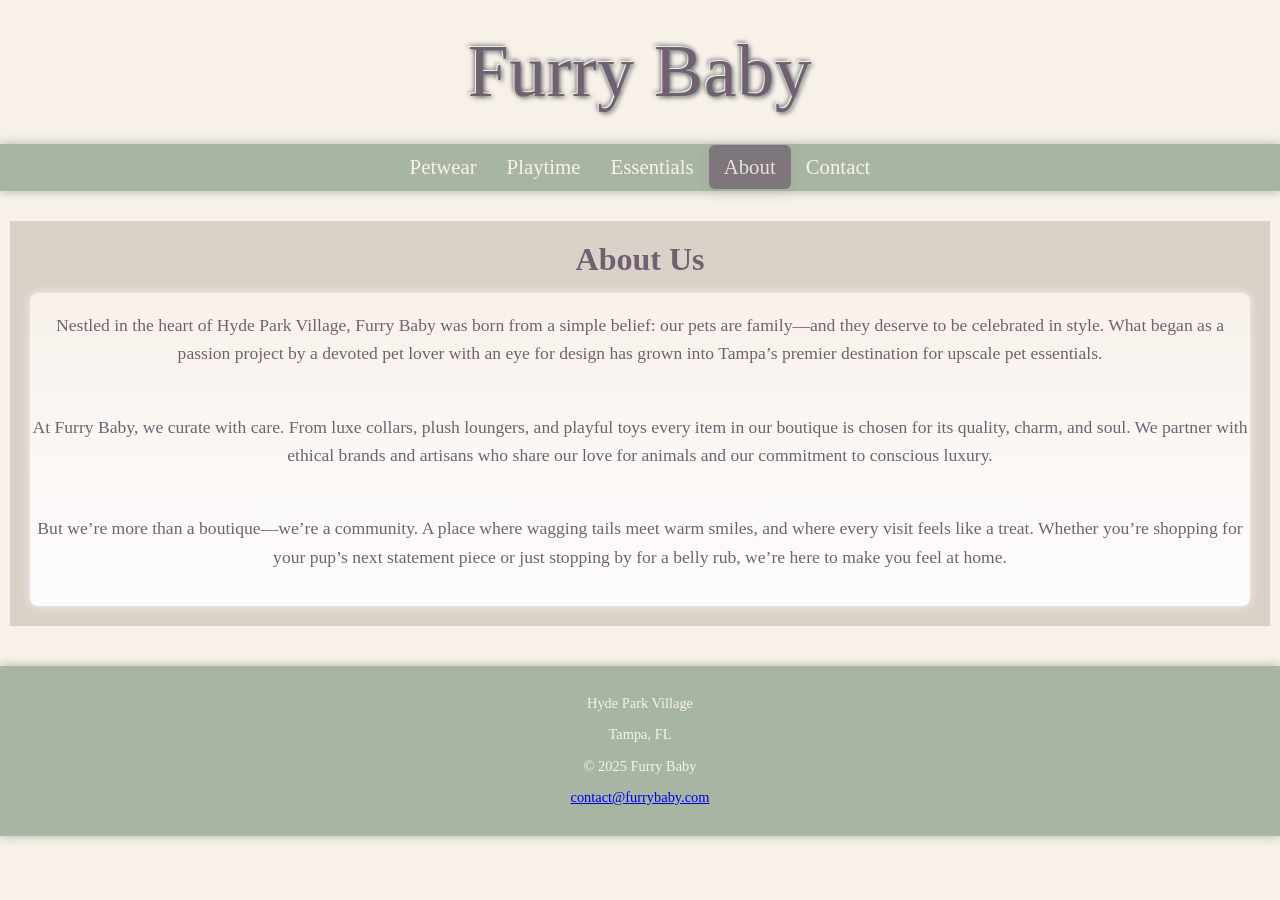
==== about.html @ 849e8334 "Initial commit" ====
<!DOCTYPE html>
<html lang="en">
<head>
    <meta charset="UTF-8">
    <meta name="viewport" content="width=device-width, initial-scale=1.0">
    <title>Furry Baby :: About</title>
    <link rel="stylesheet" href="style.css">
</head>
<body>
    <header>
         <h1><a href="index.html" class="velvet-header">Furry Baby</a></h1>
    </header>
        <nav>
            <ul>
                <li><a href="petwear.html">Petwear</a></li>
                <li><a href="toys.html">Playtime</a></li>
                <li><a href="essentials.html">Essentials</a></li>
                <li><a href="about.html" class="active">About</a></li>
                <li><a href="contact.html">Contact</a></li>
            </ul>
        </nav>
<main>
        <div class="section-header">     
            <h2>About Us</h2>
    <section>
            <p>Nestled in the heart of Hyde Park Village, Furry Baby was born from a simple belief: our pets are family&mdash;and they deserve to be celebrated in style. What began as a passion project by a devoted pet lover with an eye for design has grown into Tampa&rsquo;s premier destination for upscale pet essentials.</p>
            <br>
            <p>At Furry Baby, we curate with care. From luxe collars, plush loungers, and playful toys every item in our boutique is chosen for its quality, charm, and soul. We partner with ethical brands and artisans who share our love for animals and our commitment to conscious luxury.</p>
            <br>
            <p>But we&rsquo;re more than a boutique&mdash;we&rsquo;re a community. A place where wagging tails meet warm smiles, and where every visit feels like a treat. Whether you&rsquo;re shopping for your pup&rsquo;s next statement piece or just stopping by for a belly rub, we&rsquo;re here to make you feel at home.</p>
        </div>
      
        <div>
        </div>
    </section>
</main>
    <footer>
        <p>Hyde Park Village</p>
        <p>Tampa, FL</p>
        <p>&copy; 2025 Furry Baby</p>
        <p><a href="mailto:contact@furrybaby.com">contact@furrybaby.com</a>
        </p>
    </footer>
</body>
</html>
---- style.css ----
body {
    margin: 0;
    font-family: "Playfair Display", "Cormorant Garamond", Georgia, serif;
    background-color: #f8f1e9;
    background-size: cover;
    background-repeat: no-repeat;
    background-position: center;
    min-height: 100vh; /* Ensure body covers full viewport height */
}
/* Header Styles */

header { 
    display: flex; /* Use flexbox for layout */
    justify-content: center; /* Center the header content */
}

.velvet-header { 
    font-family: "Playfair Display", "Cormorant Garamond", Georgia, serif;
    font-size: 2.3em; /* Larger font size for header */
    font-weight: 450; /* Bold font weight */
    color: #716170; 
    text-align: center;
    display: inline-block; /* Center the header text */
    text-shadow:
    -1px -1px 1px #f8f1e9, /* Ivory highlight */
    2px 2px 4px lch(21.01% 8.17 234.02 / 0.6), /* Darker Teal shadow */
    -2px -2px 4px rgba(20, 44, 54, 0.6); /* Darker Teal shadow */
}

header h1 a {
    padding: 0.5rem 0;
    text-align: center;
    font-size: 2em; /* Larger font size */
    text-decoration: none;
    background-size: cover;
    letter-spacing: 0.01em;
    
}

/* Navigation Styles */
nav {
    background-color: #a8b5a2;
    box-shadow: 0 0 10px #a8b5a2; /* Slightly stronger shadow */
}

.space-around {
  display: flex;
  flex-wrap: nowrap; 
  justify-content: space-around;
}

nav ul {
    list-style: none;
    padding: 0rem 0; /* Remove default padding */
    display: inline-block; /* Center the nav items */
    margin: 0; /* Remove default margin */
    justify-content: center;
}

nav ul li {
    display: inline-block; /* Use inline-block for better spacing control */
    padding: .1rem 0; /* More padding for better spacing */
    justify-content: center;
}

nav ul {
    list-style: none;
    padding: 0rem 0;
    display: flex; 
    justify-content: center; 
    margin: 0;
}

nav ul li a {
    color: #f8f1ed;
    font-size: 1.3em; /* Slightly larger font size */
    text-decoration: none;
    padding: 10px 15px;
    display: block;
    transition: background-color 0.3s ease;
    text-align: center;   
}

nav ul li a:hover { 
    color: #716170;
    transform: scale(1.08); /* Slightly enlarge on hover */
    border-radius: 6px;         /* Rounded corners for the box */
    transition: background-color 0.3s, color 0.3s, border 0.3s;
}
 
nav ul li a.active { 
    background-color: #716170;
    opacity: 75%;
    color: #f8f1e9;
    border-radius: 6px;
    box-shadow: 0 4px 12px rgba(113, 97, 112, 0.15);
}


/* Main Content Area */
main {
    padding: 20px;
    max-width: none; /* Adjusted max width */
    margin: 30px 10px; /* More margin top/bottom */
    background-color: #dad2c8; /* Light background for contrast */
}

section {
    margin-bottom: 30px; /* More space between sections */
    padding-bottom: 25px; /* More padding at the bottom of each section */
    border-bottom: 1px solid #f8f1ed; /* Lighter border for section separation */
    background: linear-gradient(to bottom, #f8f1eb, #fdfdfd); /* Subtle gradient for depth */
    border-radius: 8px;
    box-shadow: 0 0 10px #f8f1ed; /* Slightly stronger shadow */
}

section:last-child {
    border-bottom: none;
    margin-bottom: 0; /* No margin below the last section */
}


main h2 {
    color: #716170; 
    margin-top: 0;
    margin-bottom: 15px;
    justify-content: center;
    font-weight: bold;
}

main p {
    margin-bottom: 10px; /* Space between paragraphs */
    font-size: 1.1em; /* Slightly larger font size for readability */
    line-height: 1.6; /* Improved line spacing for readability */
    color: #716170; /* Darker text color for better contrast */
}

main ul {
    margin-left: 20px;
}

/* Spacing for Section Tags */

.section-header  {
    display: flex;
    flex-direction: column;      /* Stack children vertically */
    justify-content: center;     /* Center vertically */
    align-items: center;         /* Center horizontally */
    min-height: 75px; 
    text-align: center;

}

.section-header h2 {
    font-size: 2.0rem;
    font-weight: 700;
}

.section-body {
    padding: 10px;
}

section img {
    margin: 10px 0; /* Space around images */
    max-width: 100%; /* Ensure images are responsive */
    height: auto;
}

.alternative-section {
    display: flex;  
    justify-content: center; 

}

.alternative-section-header {
    padding: 40px;
    display: flex;
    justify-content: center;
    margin-top: 20px;
} */

.alternative-section-body {
    padding: 40px;
    margin-bottom: 40px;
}

.homepage-header-image {
    max-width: 400px;
    height: auto;
    margin: 10px;
    border-radius: 15px;
    box-shadow: 0 0 10px rgba(0, 0, 0, 0.1); /* Subtle shadow for depth */
    transition: transform 0.3s ease; /* Smooth scaling effect */
    /* Fallback for browsers not supporting mask */
    display: block;
    /* Mask for modern browsers */
    -webkit-mask-image: radial-gradient(circle at center, black 25%, transparent 90%);
    mask-image: radial-gradient(circle at center, black 25%, transparent 90%);
    -webkit-mask-repeat: no-repeat;
    mask-repeat: no-repeat;
    -webkit-mask-size: cover;
    mask-size: cover;
}

@media screen and (max-width: 600px) {
.homepage-header-image {
    max-width: 400px;
    height: auto;
    margin: 10px;
    border-radius: 15px;
}
}

/* FOOTER */
footer {
    text-align: center;
    background-color: #a8b5a2; /* Match nav bar background */
    color: #f8f1e9;
    margin-top: 40px; /* More space above footer */
    box-shadow: 0 0 10px #a8b5a2; /* Slightly stronger shadow */
    padding: 15px 0; /* More padding */
    font-size: 0.9em; /* Slightly larger font size */
}

/* PETWEAR */

.clothes-list h2 {
        display: flex;
        flex-direction: column;      /* Stack children vertically */
        justify-content: center;     /* Center vertically */
        align-items: center;         /* Center horizontally */
        min-height: 100px;           /* Or set a height as needed */
        text-align: center;
}

.clothes-list { 
    color: #716170;
    display: flex;
    flex-wrap: wrap;
    gap: 24px;
    justify-content: center;
}

.clothes-item {
    display: flex;
    flex-direction: column;
    align-items: center;
    width: 140px; /* adjust as needed */
}

.clothes-desc {
    text-align: center;
    color: #716170;
    margin-top: 4px;
}

.clothes-item img {
    display: flex;
    max-width: 100%;
    width: 120px; 
    height: auto;
    object-fit: cover;
    border-radius: 8px;
    display: block;
}

@media screen and (max-width: 800px) {
  .sizing-chart table {
    width: 100%;
    font-size: 0.95em;
  }
}

@media screen and (max-width: 540px) {
    th {
        font-size: 11px;
    }
    td {
        font-size: 11px;
    }
}
    
.table-responsive {
    width: 100%;
    overflow-x: auto;
}

.sizing-chart table {
    width: auto;
    /* min-width: 400px; */
}

/* Size Chart */
.sizing-chart table {
    width: 75%;
    border-collapse: collapse;
    background: #fff;
    margin: 24px auto;
    font-size: 1em;
    border-radius: 8px;
    overflow: hidden;
    box-shadow: 0 2px 8px #a8b5a2;
}

.sizing-chart th, .sizing-chart td {
    border: 1px solid #dad2c8;
    padding: 12px 10px;
    text-align: left;
}

.sizing-chart th {
    background: #f8f1ed;
    color: #716170;
    font-weight: bold;
}

.sizing-chart tr:nth-child(even) {
    background: #f8f1eb;
}

/* TOYS */
.toy-list h2 {
        display: flex;
        flex-direction: column;      /* Stack children vertically */
        justify-content: center;     /* Center vertically */
        align-items: center;         /* Center horizontally */
        min-height: 100px;           /* Or set a height as needed */
        text-align: center;
}

.toy-list { 
    color: #716170;
    display: flex;
    flex-wrap: wrap;
    gap: 24px;
    justify-content: center;
}

.toy-item {
    display: flex;
    flex-direction: column;
    align-items: center;
    width: 140px; /* adjust as needed */
}

.toy-desc {
    text-align: center;
    color: #716170;
    font-weight: bold;
    margin-top: 4px;
}

.toy-item img {
    display: flex;
    max-width: 100%;
    width: 120px; 
    height: auto;
    object-fit: cover;
    border-radius: 8px;
    display: block;
}


/* ESSENTIALS */
.essentials-list h2 {
    display: flex;
    flex-direction: column;      /* Stack children vertically */
    justify-content: center;     /* Center vertically */
    align-items: center;         /* Center horizontally */
    min-height: 100px;           /* Or set a height as needed */
    text-align: center;
}

.essentials-list { 
    color: #716170;
    display: flex;
    flex-wrap: wrap;
    gap: 24px;
    justify-content: center;

}

.essentials-item {
    display: flex;
    flex-direction: column;
    align-items: center;
    width: 140px; /* adjust as needed */
}

.essentials-item img {
    display: flex;
    max-width: 100%;
    width: 120px; 
    height: auto;
    object-fit: cover;
    border-radius: 8px;
    display: block;
}

.essentials-desc {
    text-align: center;
    color: #716170;
    margin-top: 4px;
}

/* ABOUT */


/* CONTACT FORM */
.spacer-element {
    padding-top: 40px;
}

.contact {
    max-width: 500px;
    margin: 0 auto;
    background: #f8f1ed;
    border-radius: 12px;
    box-shadow: 0 0 12px #a8b5a2;
    padding: 32px 24px;
}

.contact-form {
    margin-bottom: 18px;
    display: flex;
    flex-direction: column;
}

.contact-form label {
    color: #716170;
    font-size: 1.1em;
    margin-bottom: 6px;
    font-weight: 500;
}

.contact-form input[type="text"],
.contact-form input[type="email"],
.contact-form textarea {
    padding: 10px 12px;
    border: 1px solid #a8b5a2;
    border-radius: 6px;
    background: #fff;
    font-size: 1em;
    color: #716170;
    margin-bottom: 4px;
    transition: border-color 0.2s;
}

.contact-form input[type="text"]:focus,
.contact-form input[type="email"]:focus,
.contact-form textarea:focus {
    border-color: #716170;
    outline: none;
}

.contact-form input[type="checkbox"] {
    accent-color: #a8b5a2;
    margin-right: 8px;
}

.contact-form button[type="submit"] {
    background: #a8b5a2;
    color: #fff;
    border: none;
    border-radius: 6px;
    padding: 12px 0;
    font-size: 1.1em;
    font-weight: bold;
    cursor: pointer;
    box-shadow: 0 2px 8px rgba(113, 97, 112, 0.08);
    transition: background 0.2s, color 0.2s;
}

.contact-form button[type="submit"]:hover {
    background: #716170;
    color: #f8f1ed;
}

/* Responsive Help */
@media screen and (max-width: 800px) {
  main {
    padding: 10px;
    margin: 10px 0;
  }
  .bed-list, .collar-list, .toy-list {
    gap: 12px;
  }
  .bed-item, .collar-item, .toy-item {
    width: 45vw;
    max-width: 180px;
  }
  .bed-item img, .collar-item img, .toy-item img {
    width: 90px;
    height: 90px;
  }
  nav ul li a {
    font-size: 1em;
    padding: 8px 6px;
  }
}

@media screen and (max-width: 500px) {
  header h1 a {
    font-size: 1.2em;
  }
  .bed-item, .collar-item, .toy-item {
    width: 90vw;
    max-width: 98vw;
  }
  .bed-item img, .collar-item img, .toy-item img {
    width: 60px;
    height: 60px;
  }
  .contact {
    padding: 12px 4px;
  }
}


/* Featured Product Section */
/*  */
/*  */
/*  */
/*  */
/* Featured Product Section */

        .featured-section {
            max-width: 1200px;
            margin: 0 auto;
            padding: 10 1rem;
        }

        .featured-section-header {
            text-align: center;
            margin-bottom: 3rem;
            animation: fadeInUp 0.8s ease-out;
        }

        .section-title {
            font-size: 2.0rem;
            font-weight: 700;
            color: #716170;
            margin-bottom: 1rem;
            position: relative;
            padding: 20px;
        }

        .section-title::after {
            content: '';
            position: absolute;
            bottom: -0.5rem;
            left: 50%;
            transform: translateX(-50%);
            width: 80px;
            height: 3px;
            background: linear-gradient(90deg, #a8b5a2, #716170);
            border-radius: 2px;
        }

        .section-subtitle {
            font-size: 1.1rem;
            color: #716170;
            opacity: 0.8;
            max-width: 600px;
            margin: 0 auto;
            line-height: 1.6;
        }

        .products-grid {
            display: grid;
            grid-template-columns: repeat(auto-fit, minmax(450px, 1fr));
            gap: 2rem;
            margin-top: 2rem;
        }

        .product-card {
            background: rgba(248, 241, 233, 0.25);
            backdrop-filter: blur(20px);
            border: 1px solid rgba(168, 181, 162, 0.2);
            border-radius: 24px;
            padding: 2rem;
            transition: all 0.4s cubic-bezier(0.4, 0, 0.2, 1);
            position: relative;
            overflow: hidden;
            animation: fadeInUp 0.8s ease-out;
        }

        .product-card:nth-child(2) {
            animation-delay: 0.2s;
        }

        .product-card::before {
            content: '';
            position: absolute;
            top: 0;
            left: 0;
            right: 0;
            height: 1px;
            background: linear-gradient(90deg, transparent, rgba(168, 181, 162, 0.3), transparent);
        }

        .product-card:hover {
            transform: translateY(-8px);
            background: rgba(248, 241, 233, 0.35);
            border-color: rgba(168, 181, 162, 0.4);
            box-shadow: 0 20px 40px rgba(113, 97, 112, 0.15);
        }

        .product-image {
            width: 100%;
            height: 280px;
            background: linear-gradient(135deg, #a8b5a2 0%, #716170 100%);
            border-radius: 16px;
            margin-bottom: 1.5rem;
            position: relative;
            overflow: hidden;
            display: flex;
            align-items: center;
            justify-content: center;
            transition: transform 0.4s ease;
        }

        .product-card:hover .product-image {
            transform: scale(1.02);
        }

        .product-image::before {
            content: '';
            position: absolute;
            inset: 0;
            background: rgba(248, 241, 233, 0.1);
            backdrop-filter: blur(10px);
        }

        .product-image-placeholder {
            width: 120px;
            height: 120px;
            background: rgba(248, 241, 233, 0.3);
            border-radius: 50%;
            display: flex;
            align-items: center;
            justify-content: center;
            font-size: 3rem;
            color: #f8f1e9;
            position: relative;
            z-index: 1;
        }

        .product-info {
            text-align: center;
        }

        .product-title {
            font-size: 1.5rem;
            font-weight: 600;
            color: #716170;
            margin-bottom: 0.5rem;
            transition: color 0.3s ease;
        }

        .product-card:hover .product-title {
            color: #a8b5a2;
        }

        .product-price {
            font-size: 1.25rem;
            font-weight: 700;
            color: #a8b5a2;
            margin-bottom: 1rem;
        }

        .product-description {
            color: #716170;
            opacity: 0.8;
            line-height: 1.6;
            margin-bottom: 1.5rem;
            font-size: 0.95rem;
        }

        .product-button {
            background: linear-gradient(135deg, #a8b5a2 0%, #716170 100%);
            color: #f8f1e9;
            border: none;
            padding: 0.8rem 2rem;
            border-radius: 50px;
            font-weight: 600;
            cursor: pointer;
            transition: all 0.3s ease;
            position: relative;
            overflow: hidden;
        }

        .product-button::before {
            content: '';
            position: absolute;
            inset: 0;
            background: linear-gradient(135deg, #716170 0%, #a8b5a2 100%);
            opacity: 0;
            transition: opacity 0.3s ease;
        }

        .product-button:hover::before {
            opacity: 1;
        }

        .product-button:hover {
            transform: translateY(-2px);
            box-shadow: 0 8px 20px rgba(113, 97, 112, 0.3);
        }

        .product-button span {
            position: relative;
            z-index: 1;
        }

        .featured-button-link {
            text-decoration: none;
            color: white;
        }

        @media (max-width: 768px) {
            .products-grid {
                grid-template-columns: 1fr;
                gap: 1.5rem;
            }
            
            .product-card {
                padding: 1.5rem;
            }
            
            .product-image {
                height: 240px;
            }
            
            .section-header {
                margin-bottom: 2rem;
            }
        }

        @media (max-width: 480px) {
            .products-grid {
                grid-template-columns: 1fr;
            }
            
            .product-card {
                padding: 1rem;
            }
            
            .product-image {
                height: 200px;
            }
        }

/* End of Featured Product Section */
/*  */
/*  */
/*  */
/*  */
/* End of Featured Product Section */
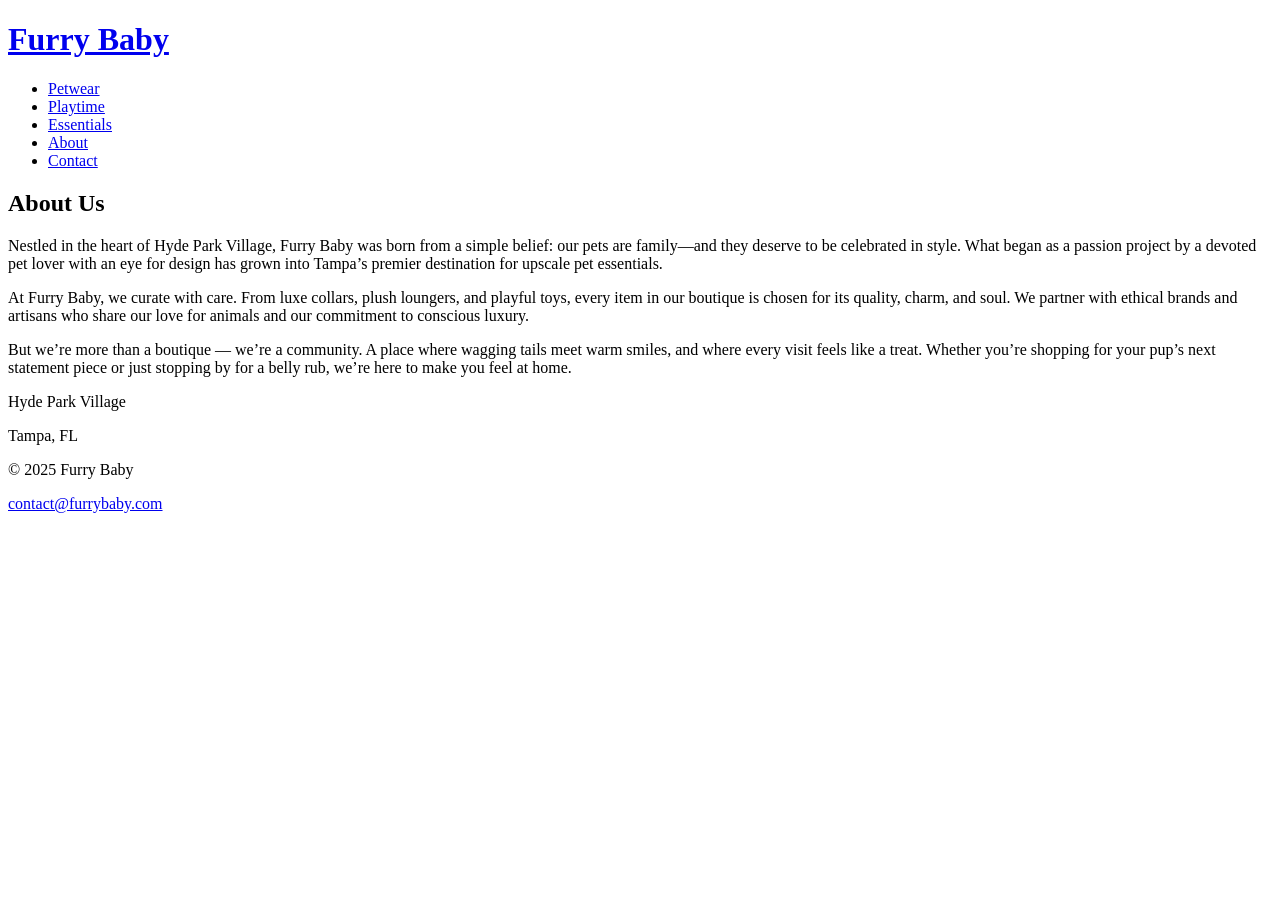
==== commit 45f3059a: "Initial commit: Furry Baby pet boutique website - Add six pages: Home, Petwear, Playtime, Essentials" ====
--- a/about.html
+++ b/about.html
@@ -1,45 +1,44 @@
-<!DOCTYPE html>
-<html lang="en">
-<head>
-    <meta charset="UTF-8">
-    <meta name="viewport" content="width=device-width, initial-scale=1.0">
-    <title>Furry Baby :: About</title>
-    <link rel="stylesheet" href="style.css">
-</head>
-<body>
-    <header>
-         <h1><a href="index.html" class="velvet-header">Furry Baby</a></h1>
-    </header>
-        <nav>
-            <ul>
-                <li><a href="petwear.html">Petwear</a></li>
-                <li><a href="toys.html">Playtime</a></li>
-                <li><a href="essentials.html">Essentials</a></li>
-                <li><a href="about.html" class="active">About</a></li>
-                <li><a href="contact.html">Contact</a></li>
-            </ul>
-        </nav>
-<main>
-        <div class="section-header">     
-            <h2>About Us</h2>
-    <section>
-            <p>Nestled in the heart of Hyde Park Village, Furry Baby was born from a simple belief: our pets are family&mdash;and they deserve to be celebrated in style. What began as a passion project by a devoted pet lover with an eye for design has grown into Tampa&rsquo;s premier destination for upscale pet essentials.</p>
-            <br>
-            <p>At Furry Baby, we curate with care. From luxe collars, plush loungers, and playful toys every item in our boutique is chosen for its quality, charm, and soul. We partner with ethical brands and artisans who share our love for animals and our commitment to conscious luxury.</p>
-            <br>
-            <p>But we&rsquo;re more than a boutique&mdash;we&rsquo;re a community. A place where wagging tails meet warm smiles, and where every visit feels like a treat. Whether you&rsquo;re shopping for your pup&rsquo;s next statement piece or just stopping by for a belly rub, we&rsquo;re here to make you feel at home.</p>
-        </div>
-      
-        <div>
-        </div>
-    </section>
-</main>
-    <footer>
-        <p>Hyde Park Village</p>
-        <p>Tampa, FL</p>
-        <p>&copy; 2025 Furry Baby</p>
-        <p><a href="mailto:contact@furrybaby.com">contact@furrybaby.com</a>
-        </p>
-    </footer>
-</body>
+<!DOCTYPE html>
+<html lang="en">
+<head>
+    <meta charset="UTF-8">
+    <meta name="viewport" content="width=device-width, initial-scale=1.0">
+    <title>Furry Baby :: About</title>
+    <link rel="stylesheet" href="css/style.css">
+</head>
+<body>
+    <header>
+         <h1><a href="index.html" class="velvet-header">Furry Baby</a></h1>
+    </header>
+        <nav>
+            <ul>
+                <li><a href="petwear.html">Petwear</a></li>
+                <li><a href="toys.html">Playtime</a></li>
+                <li><a href="essentials.html">Essentials</a></li>
+                <li><a href="about.html" class="active">About</a></li>
+                <li><a href="contact.html">Contact</a></li>
+            </ul>
+        </nav>
+<main>
+        <div class="section-header">     
+    <section>
+        <h2>About Us</h2>
+            <p>Nestled in the heart of Hyde Park Village, Furry Baby was born from a simple belief: our pets are family&mdash;and they deserve to be celebrated in style. What began as a passion project by a devoted pet lover with an eye for design has grown into Tampa&rsquo;s premier destination for upscale pet essentials.</p>
+            <p>At Furry Baby, we curate with care. 
+                From luxe collars, plush loungers, and playful toys, 
+                every item in our boutique is chosen for its quality, charm, and soul. 
+                We partner with ethical brands and artisans who share our love for animals and our commitment to conscious luxury.</p>
+            <p>But we&rsquo;re more than a boutique &mdash; we&rsquo;re a community. A place where wagging tails meet warm smiles, and where every visit feels like a treat. Whether you&rsquo;re shopping for your pup&rsquo;s next statement piece or just stopping by for a belly rub, we&rsquo;re here to make you feel at home.</p>
+    </section>   
+        </div>
+
+</main>
+    <footer>
+        <p>Hyde Park Village</p>
+        <p>Tampa, FL</p>
+        <p>&copy; 2025 Furry Baby</p>
+        <p><a href="mailto:contact@furrybaby.com">contact@furrybaby.com</a>
+        </p>
+    </footer>
+</body>
 </html>
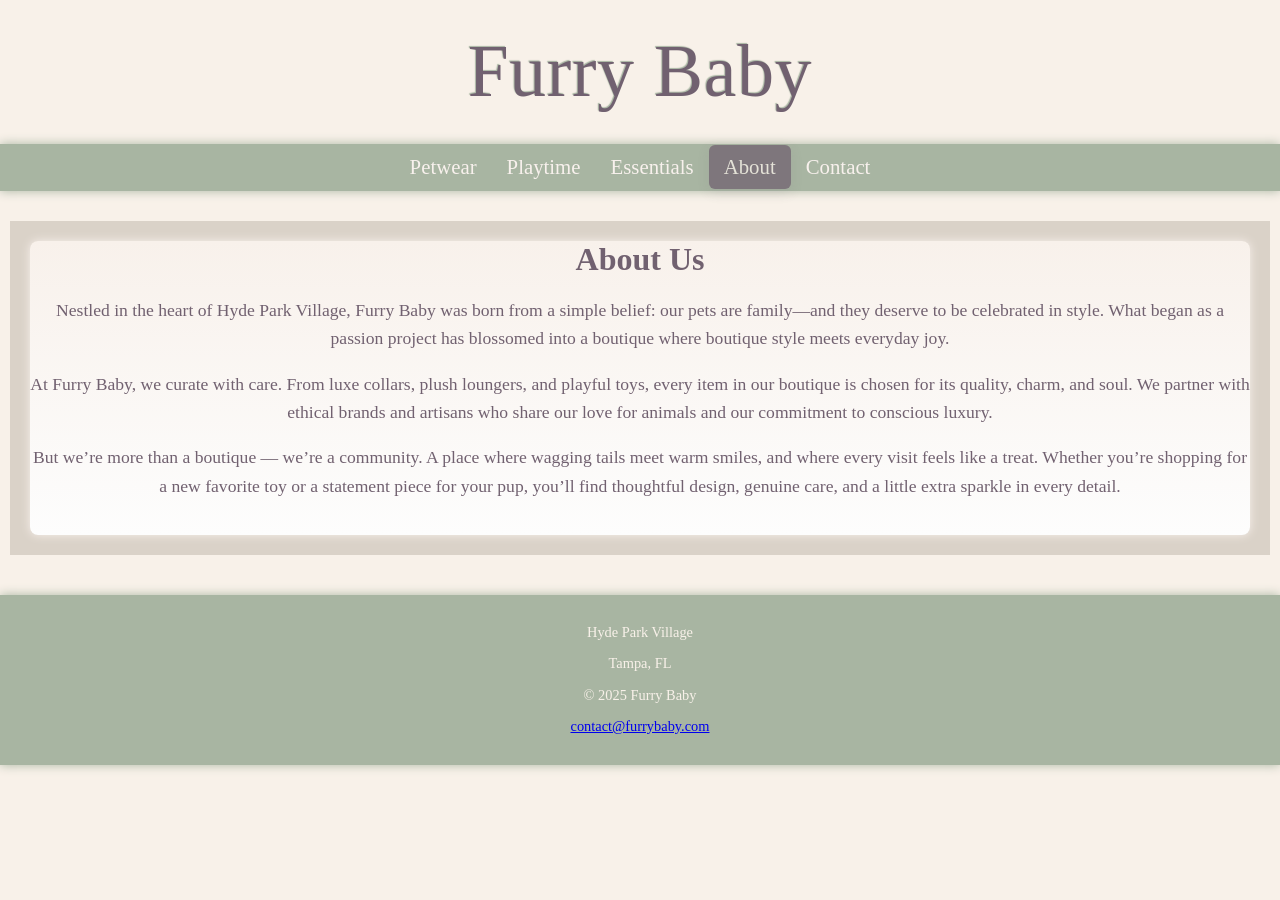
==== commit 894c55f3: "Fix broken stylesheet and asset paths so the site loads correctly from the repo root." ====
--- a/about.html
+++ b/about.html
@@ -1,44 +1,44 @@
-<!DOCTYPE html>
-<html lang="en">
-<head>
-    <meta charset="UTF-8">
-    <meta name="viewport" content="width=device-width, initial-scale=1.0">
-    <title>Furry Baby :: About</title>
-    <link rel="stylesheet" href="css/style.css">
-</head>
-<body>
-    <header>
-         <h1><a href="index.html" class="velvet-header">Furry Baby</a></h1>
-    </header>
-        <nav>
-            <ul>
-                <li><a href="petwear.html">Petwear</a></li>
-                <li><a href="toys.html">Playtime</a></li>
-                <li><a href="essentials.html">Essentials</a></li>
-                <li><a href="about.html" class="active">About</a></li>
-                <li><a href="contact.html">Contact</a></li>
-            </ul>
-        </nav>
-<main>
-        <div class="section-header">     
-    <section>
-        <h2>About Us</h2>
-            <p>Nestled in the heart of Hyde Park Village, Furry Baby was born from a simple belief: our pets are family&mdash;and they deserve to be celebrated in style. What began as a passion project by a devoted pet lover with an eye for design has grown into Tampa&rsquo;s premier destination for upscale pet essentials.</p>
-            <p>At Furry Baby, we curate with care. 
-                From luxe collars, plush loungers, and playful toys, 
-                every item in our boutique is chosen for its quality, charm, and soul. 
-                We partner with ethical brands and artisans who share our love for animals and our commitment to conscious luxury.</p>
-            <p>But we&rsquo;re more than a boutique &mdash; we&rsquo;re a community. A place where wagging tails meet warm smiles, and where every visit feels like a treat. Whether you&rsquo;re shopping for your pup&rsquo;s next statement piece or just stopping by for a belly rub, we&rsquo;re here to make you feel at home.</p>
-    </section>   
-        </div>
-
-</main>
-    <footer>
-        <p>Hyde Park Village</p>
-        <p>Tampa, FL</p>
-        <p>&copy; 2025 Furry Baby</p>
-        <p><a href="mailto:contact@furrybaby.com">contact@furrybaby.com</a>
-        </p>
-    </footer>
-</body>
-</html>+<!DOCTYPE html>
+<html lang="en">
+<head>
+    <meta charset="UTF-8">
+    <meta name="viewport" content="width=device-width, initial-scale=1.0">
+    <title>Furry Baby :: About</title>
+    <link rel="stylesheet" href="style.css">
+</head>
+<body>
+    <header>
+         <h1><a href="index.html" class="velvet-header">Furry Baby</a></h1>
+    </header>
+        <nav>
+            <ul>
+                <li><a href="petwear.html">Petwear</a></li>
+                <li><a href="toys.html">Playtime</a></li>
+                <li><a href="essentials.html">Essentials</a></li>
+                <li><a href="about.html" class="active">About</a></li>
+                <li><a href="contact.html">Contact</a></li>
+            </ul>
+        </nav>
+<main>
+        <div class="section-header">     
+    <section>
+        <h2>About Us</h2>
+            <p>Nestled in the heart of Hyde Park Village, Furry Baby was born from a simple belief: our pets are family&mdash;and they deserve to be celebrated in style. What began as a passion project has blossomed into a boutique where boutique style meets everyday joy.</p>
+            <p>At Furry Baby, we curate with care. 
+                From luxe collars, plush loungers, and playful toys, 
+                every item in our boutique is chosen for its quality, charm, and soul. 
+                We partner with ethical brands and artisans who share our love for animals and our commitment to conscious luxury.</p>
+            <p>But we&rsquo;re more than a boutique &mdash; we&rsquo;re a community. A place where wagging tails meet warm smiles, and where every visit feels like a treat. Whether you&rsquo;re shopping for a new favorite toy or a statement piece for your pup, you&rsquo;ll find thoughtful design, genuine care, and a little extra sparkle in every detail.</p>
+    </section>   
+        </div>
+
+</main>
+    <footer>
+        <p>Hyde Park Village</p>
+        <p>Tampa, FL</p>
+        <p>&copy; 2025 Furry Baby</p>
+        <p><a href="mailto:contact@furrybaby.com">contact@furrybaby.com</a>
+        </p>
+    </footer>
+</body>
+</html>
--- a/style.css
+++ b/style.css
@@ -0,0 +1,770 @@
+
+body {
+    margin: 0;
+    font-family: "Playfair Display", "Cormorant Garamond", Georgia, serif;
+    background-color: #f8f1e9;
+    background-size: cover;
+    background-repeat: no-repeat;
+    background-position: center;
+    min-height: 100vh; /* Ensure body covers full viewport height */
+}
+/* Header Styles */
+
+header { 
+    display: flex; /* Use flexbox for layout */
+    justify-content: center; /* Center the header content */
+}
+
+.velvet-header { 
+    font-family: "Playfair Display", "Cormorant Garamond", Georgia, serif;
+    font-size: 2.3em; /* Larger font size for header */
+    font-weight: 450; /* Bold font weight */
+    color: #716170; 
+    text-align: center;
+    display: inline-block; /* Center the header text */
+    text-shadow:
+    -1px -1px 1px #a8b5a2, /* highlight */
+    1px 1px 1px #f8f1e9; /* Subtle shadow */
+
+
+}
+
+header h1 a {
+    padding: 0.5rem 0;
+    text-align: center;
+    font-size: 2em; /* Larger font size */
+    text-decoration: none;
+    background-size: cover;
+    letter-spacing: 0.01em;
+    
+}
+
+/* Navigation Styles */
+nav {
+    background-color: #a8b5a2;
+    box-shadow: 0 0 10px #a8b5a2; /* Slightly stronger shadow */
+}
+
+.space-around {
+  display: flex;
+  flex-wrap: nowrap; 
+  justify-content: space-around;
+}
+
+nav ul {
+    list-style: none;
+    padding: 0rem 0; /* Remove default padding */
+    display: inline-block; /* Center the nav items */
+    margin: 0; /* Remove default margin */
+    justify-content: center;
+}
+
+nav ul li {
+    display: inline-block; /* Use inline-block for better spacing control */
+    padding: .1rem 0; /* More padding for better spacing */
+    justify-content: center;
+}
+
+nav ul {
+    list-style: none;
+    padding: 0rem 0;
+    display: flex; 
+    justify-content: center; 
+    margin: 0;
+}
+
+nav ul li a {
+    color: #f8f1ed;
+    font-size: 1.3em; /* Slightly larger font size */
+    text-decoration: none;
+    padding: 10px 15px;
+    display: block;
+    transition: background-color 0.3s ease;
+    text-align: center;   
+}
+
+nav ul li a:hover { 
+    color: #716170;
+    transform: scale(1.08); /* Slightly enlarge on hover */
+    border-radius: 6px;         /* Rounded corners for the box */
+    transition: background-color 0.3s, color 0.3s, border 0.3s;
+}
+ 
+nav ul li a.active { 
+    background-color: #716170;
+    opacity: 75%;
+    color: #f8f1e9;
+    border-radius: 6px;
+    box-shadow: 0 4px 12px rgba(113, 97, 112, 0.15);
+}
+
+
+/* Main Content Area */
+main {
+    padding: 20px;
+    max-width: none; /* Adjusted max width */
+    margin: 30px 10px; /* More margin top/bottom */
+    background-color: #dad2c8; /* Light background for contrast */
+}
+
+section {
+    margin-bottom: 30px; /* More space between sections */
+    padding-bottom: 25px; /* More padding at the bottom of each section */
+    border-bottom: 1px solid #f8f1ed; /* Lighter border for section separation */
+    background: linear-gradient(to bottom, #f8f1eb, #fdfdfd); /* Subtle gradient for depth */
+    border-radius: 8px;
+    box-shadow: 0 0 10px #f8f1ed; /* Slightly stronger shadow */
+}
+
+section:last-child {
+    border-bottom: none;
+    margin-bottom: 0; /* No margin below the last section */
+}
+
+
+main h2 {
+    color: #716170; 
+    margin-top: 0;
+    margin-bottom: 15px;
+    justify-content: center;
+    font-weight: bold;
+}
+
+main p {
+    margin-bottom: 10px; /* Space between paragraphs */
+    font-size: 1.1em; /* Slightly larger font size for readability */
+    line-height: 1.6; /* Improved line spacing for readability */
+    color: #716170; /* Darker text color for better contrast */
+}
+
+main ul {
+    margin-left: 20px;
+}
+
+/* Spacing for Section Tags */
+
+.section-header  {
+    display: flex;
+    flex-direction: column;      /* Stack children vertically */
+    justify-content: center;     /* Center vertically */
+    align-items: center;         /* Center horizontally */
+    min-height: 75px; 
+    text-align: center;
+
+}
+
+.section-header h2 {
+    font-size: 2.0rem;
+    font-weight: 700;
+}
+
+.section-body {
+    padding: 10px;
+}
+
+section img {
+    margin: 10px 0; /* Space around images */
+    max-width: 100%; /* Ensure images are responsive */
+    height: auto;
+}
+
+.alternative-section {
+    display: flex;  
+    justify-content: center; 
+
+}
+
+.alternative-section-header {
+    padding: 40px;
+    display: flex;
+    justify-content: center;
+    margin-top: 20px;
+}
+
+.alternative-section-body {
+    padding: 40px;
+    margin-bottom: 40px;
+}
+
+.homepage-header-image {
+    max-width: 400px;
+    height: auto;
+    margin: 10px;
+    border-radius: 15px;
+    box-shadow: 0 0 10px rgba(0, 0, 0, 0.1); /* Subtle shadow for depth */
+    transition: transform 0.3s ease; /* Smooth scaling effect */
+    /* Fallback for browsers not supporting mask */
+    display: block;
+    /* Mask for modern browsers */
+    -webkit-mask-image: radial-gradient(circle at center, black 25%, transparent 90%);
+    mask-image: radial-gradient(circle at center, black 25%, transparent 90%);
+    -webkit-mask-repeat: no-repeat;
+    mask-repeat: no-repeat;
+    -webkit-mask-size: cover;
+    mask-size: cover;
+}
+
+@media screen and (max-width: 600px) {
+.homepage-header-image {
+    max-width: 400px;
+    height: auto;
+    margin: 10px;
+    border-radius: 15px;
+}
+}
+
+/* FOOTER */
+footer {
+    text-align: center;
+    background-color: #a8b5a2; /* Match nav bar background */
+    color: #f8f1e9;
+    margin-top: 40px; /* More space above footer */
+    box-shadow: 0 0 10px #a8b5a2; /* Slightly stronger shadow */
+    padding: 15px 0; /* More padding */
+    font-size: 0.9em; /* Slightly larger font size */
+}
+
+/* PETWEAR */
+
+.clothes-list h2 {
+    display: flex;
+    flex: 0 0 100%;
+    justify-content: center;
+    align-items: center;
+    min-height: 100px;
+    margin: 0;
+    text-align: center;
+}
+
+.clothes-list { 
+    color: #716170;
+    display: flex;
+    flex-wrap: wrap;
+    gap: 24px;
+    justify-content: center;
+    align-items: flex-start;
+}
+
+.clothes-item {
+    display: flex;
+    flex-direction: column;
+    align-items: center;
+    flex: 0 1 140px;
+    width: 140px;
+    max-width: calc(50% - 12px);
+}
+
+.clothes-desc {
+    text-align: center;
+    color: #716170;
+    margin-top: 4px;
+}
+
+.clothes-item img {
+    max-width: 100%;
+    width: 120px;
+    height: auto;
+    object-fit: contain;
+    border-radius: 8px;
+    display: block;
+}
+
+@media screen and (max-width: 800px) {
+  .sizing-chart table {
+    width: 100%;
+    font-size: 0.95em;
+  }
+}
+
+@media screen and (max-width: 540px) {
+    th {
+        font-size: 11px;
+    }
+    td {
+        font-size: 11px;
+    }
+}
+    
+.table-responsive {
+    width: 100%;
+    overflow-x: auto;
+}
+
+.sizing-chart table {
+    width: auto;
+    /* min-width: 400px; */
+}
+
+/* Size Chart */
+.sizing-chart table {
+    width: 75%;
+    border-collapse: collapse;
+    background: #fff;
+    margin: 24px auto;
+    font-size: 1em;
+    border-radius: 8px;
+    overflow: hidden;
+    box-shadow: 0 2px 8px #a8b5a2;
+}
+
+.sizing-chart th, .sizing-chart td {
+    border: 1px solid #dad2c8;
+    padding: 12px 10px;
+    text-align: left;
+}
+
+.sizing-chart th {
+    background: #f8f1ed;
+    color: #716170;
+    font-weight: bold;
+}
+
+.sizing-chart tr:nth-child(even) {
+    background: #f8f1eb;
+}
+
+/* TOYS */
+.toy-list h2 {
+    display: flex;
+    flex: 0 0 100%;
+    justify-content: center;
+    align-items: center;
+    min-height: 100px;
+    margin: 0;
+    text-align: center;
+}
+
+.toy-list { 
+    color: #716170;
+    display: flex;
+    flex-wrap: wrap;
+    gap: 24px;
+    justify-content: center;
+    align-items: flex-start;
+}
+
+.toy-item {
+    display: flex;
+    flex-direction: column;
+    align-items: center;
+    flex: 0 1 140px;
+    width: 140px;
+    max-width: calc(50% - 12px);
+}
+
+.toy-desc {
+    text-align: center;
+    color: #716170;
+    font-weight: bold;
+    margin-top: 4px;
+}
+
+.toy-item img {
+    max-width: 100%;
+    width: 120px;
+    height: auto;
+    object-fit: contain;
+    border-radius: 8px;
+    display: block;
+}
+
+
+/* ESSENTIALS */
+.essentials-list h2 {
+    display: flex;
+    flex: 0 0 100%;
+    justify-content: center;
+    align-items: center;
+    min-height: 100px;
+    margin: 0;
+    text-align: center;
+}
+
+.essentials-list { 
+    color: #716170;
+    display: flex;
+    flex-wrap: wrap;
+    gap: 24px;
+    justify-content: center;
+    align-items: flex-start;
+}
+
+.essentials-item {
+    display: flex;
+    flex-direction: column;
+    align-items: center;
+    flex: 0 1 140px;
+    width: 140px;
+    max-width: calc(50% - 12px);
+}
+
+.essentials-item img {
+    max-width: 100%;
+    width: 120px;
+    height: auto;
+    object-fit: contain;
+    border-radius: 8px;
+    display: block;
+}
+
+.essentials-desc {
+    text-align: center;
+    color: #716170;
+    margin-top: 4px;
+}
+
+/* ABOUT */
+
+
+/* CONTACT FORM */
+.spacer-element {
+    padding-top: 40px;
+}
+
+.contact {
+    max-width: 500px;
+    margin: 0 auto;
+    background: #f8f1ed;
+    border-radius: 12px;
+    box-shadow: 0 0 12px #a8b5a2;
+    padding: 32px 24px;
+}
+
+.contact-form {
+    margin-bottom: 18px;
+    display: flex;
+    flex-direction: column;
+}
+
+.contact-form label {
+    color: #716170;
+    font-size: 1.1em;
+    margin-bottom: 6px;
+    font-weight: 500;
+}
+
+.contact-form input[type="text"],
+.contact-form input[type="email"],
+.contact-form textarea {
+    padding: 10px 12px;
+    border: 1px solid #a8b5a2;
+    border-radius: 6px;
+    background: #fff;
+    font-size: 1em;
+    color: #716170;
+    margin-bottom: 4px;
+    transition: border-color 0.2s;
+}
+
+.contact-form input[type="text"]:focus,
+.contact-form input[type="email"]:focus,
+.contact-form textarea:focus {
+    border-color: #716170;
+    outline: none;
+}
+
+.contact-form input[type="checkbox"] {
+    accent-color: #a8b5a2;
+    margin-right: 8px;
+}
+
+.contact-form button[type="submit"] {
+    background: #a8b5a2;
+    color: #fff;
+    border: none;
+    border-radius: 6px;
+    padding: 12px 0;
+    font-size: 1.1em;
+    font-weight: bold;
+    cursor: pointer;
+    box-shadow: 0 2px 8px rgba(113, 97, 112, 0.08);
+    transition: background 0.2s, color 0.2s;
+}
+
+.contact-form button[type="submit"]:hover {
+    background: #716170;
+    color: #f8f1ed;
+}
+
+/* Responsive Help */
+@media screen and (max-width: 800px) {
+  main {
+    padding: 10px;
+    margin: 10px 0;
+  }
+  .bed-list, .collar-list, .toy-list, .clothes-list, .essentials-list {
+    gap: 12px;
+  }
+  .bed-item, .collar-item {
+    width: 45vw;
+    max-width: 180px;
+  }
+  .bed-item img, .collar-item img {
+    width: 90px;
+    height: 90px;
+  }
+  nav ul li a {
+    font-size: 1em;
+    padding: 8px 6px;
+  }
+}
+
+@media screen and (max-width: 500px) {
+  header h1 a {
+    font-size: 1.2em;
+  }
+  .bed-item, .collar-item {
+    width: 90vw;
+    max-width: 98vw;
+  }
+  .bed-item img, .collar-item img {
+    width: 60px;
+    height: 60px;
+  }
+  .contact {
+    padding: 12px 4px;
+  }
+}
+
+
+/* Featured Product Section */
+/*  */
+/*  */
+/*  */
+/*  */
+/* Featured Product Section */
+
+        .featured-section {
+            max-width: 1200px;
+            margin: 0 auto;
+            padding: 10px 1rem;
+        }
+
+        .featured-section-header {
+            text-align: center;
+            margin-bottom: 3rem;
+            animation: fadeInUp 0.8s ease-out;
+        }
+
+        .section-title {
+            font-size: 2.0rem;
+            font-weight: 700;
+            color: #716170;
+            margin-bottom: 1rem;
+            position: relative;
+            padding: 20px;
+        }
+
+        .section-title::after {
+            content: '';
+            position: absolute;
+            bottom: -0.5rem;
+            left: 50%;
+            transform: translateX(-50%);
+            width: 80px;
+            height: 3px;
+            background: linear-gradient(90deg, #a8b5a2, #716170);
+            border-radius: 2px;
+        }
+
+        .section-subtitle {
+            font-size: 1.1rem;
+            color: #716170;
+            opacity: 0.8;
+            max-width: 600px;
+            margin: 0 auto;
+            line-height: 1.6;
+        }
+
+        .products-grid {
+            display: grid;
+            grid-template-columns: repeat(auto-fit, minmax(450px, 1fr));
+            gap: 2rem;
+            margin-top: 2rem;
+        }
+
+        .product-card {
+            background: rgba(248, 241, 233, 0.25);
+            backdrop-filter: blur(20px);
+            border: 1px solid rgba(168, 181, 162, 0.2);
+            border-radius: 24px;
+            padding: 2rem;
+            transition: all 0.4s cubic-bezier(0.4, 0, 0.2, 1);
+            position: relative;
+            overflow: hidden;
+            animation: fadeInUp 0.8s ease-out;
+        }
+
+        .product-card:nth-child(2) {
+            animation-delay: 0.2s;
+        }
+
+        .product-card::before {
+            content: '';
+            position: absolute;
+            top: 0;
+            left: 0;
+            right: 0;
+            height: 1px;
+            background: linear-gradient(90deg, transparent, rgba(168, 181, 162, 0.3), transparent);
+        }
+
+        .product-card:hover {
+            transform: translateY(-8px);
+            background: rgba(248, 241, 233, 0.35);
+            border-color: rgba(168, 181, 162, 0.4);
+            box-shadow: 0 20px 40px rgba(113, 97, 112, 0.15);
+        }
+
+        .product-image {
+            width: 100%;
+            height: 280px;
+            background: linear-gradient(135deg, #a8b5a2 0%, #716170 100%);
+            border-radius: 16px;
+            margin-bottom: 1.5rem;
+            position: relative;
+            overflow: hidden;
+            display: flex;
+            align-items: center;
+            justify-content: center;
+            transition: transform 0.4s ease;
+        }
+
+        .product-card:hover .product-image {
+            transform: scale(1.02);
+        }
+
+        .product-image::before {
+            content: '';
+            position: absolute;
+            inset: 0;
+            background: rgba(248, 241, 233, 0.1);
+            backdrop-filter: blur(10px);
+        }
+
+        .product-image-placeholder {
+            width: 120px;
+            height: 120px;
+            background: rgba(248, 241, 233, 0.3);
+            border-radius: 50%;
+            display: flex;
+            align-items: center;
+            justify-content: center;
+            font-size: 3rem;
+            color: #f8f1e9;
+            position: relative;
+            z-index: 1;
+        }
+
+        .product-info {
+            text-align: center;
+        }
+
+        .product-title {
+            font-size: 1.5rem;
+            font-weight: 600;
+            color: #716170;
+            margin-bottom: 0.5rem;
+            transition: color 0.3s ease;
+        }
+
+        .product-card:hover .product-title {
+            color: #a8b5a2;
+        }
+
+        .product-price {
+            font-size: 1.25rem;
+            font-weight: 700;
+            color: #a8b5a2;
+            margin-bottom: 1rem;
+        }
+
+        .product-description {
+            color: #716170;
+            opacity: 0.8;
+            line-height: 1.6;
+            margin-bottom: 1.5rem;
+            font-size: 0.95rem;
+        }
+
+        .product-button {
+            display: inline-block;
+            background: linear-gradient(135deg, #a8b5a2 0%, #716170 100%);
+            color: #f8f1e9;
+            border: none;
+            padding: 0.8rem 2rem;
+            border-radius: 50px;
+            font-weight: 600;
+            cursor: pointer;
+            transition: all 0.3s ease;
+            position: relative;
+            overflow: hidden;
+        }
+
+        .product-button::before {
+            content: '';
+            position: absolute;
+            inset: 0;
+            background: linear-gradient(135deg, #716170 0%, #a8b5a2 100%);
+            opacity: 0;
+            transition: opacity 0.3s ease;
+        }
+
+        .product-button:hover::before {
+            opacity: 1;
+        }
+
+        .product-button:hover {
+            transform: translateY(-2px);
+            box-shadow: 0 8px 20px rgba(113, 97, 112, 0.3);
+        }
+
+        .product-button span {
+            position: relative;
+            z-index: 1;
+        }
+
+        .featured-button-link {
+            text-decoration: none;
+            color: white;
+        }
+
+        @media (max-width: 768px) {
+            .products-grid {
+                grid-template-columns: 1fr;
+                gap: 1.5rem;
+            }
+            
+            .product-card {
+                padding: 1.5rem;
+            }
+            
+            .product-image {
+                height: 240px;
+            }
+            
+            .section-header {
+                margin-bottom: 2rem;
+            }
+        }
+
+        @media (max-width: 480px) {
+            .products-grid {
+                grid-template-columns: 1fr;
+            }
+            
+            .product-card {
+                padding: 1rem;
+            }
+            
+            .product-image {
+                height: 200px;
+            }
+        }
+
+/* End of Featured Product Section */
+/*  */
+/*  */
+/*  */
+/*  */
+/* End of Featured Product Section */
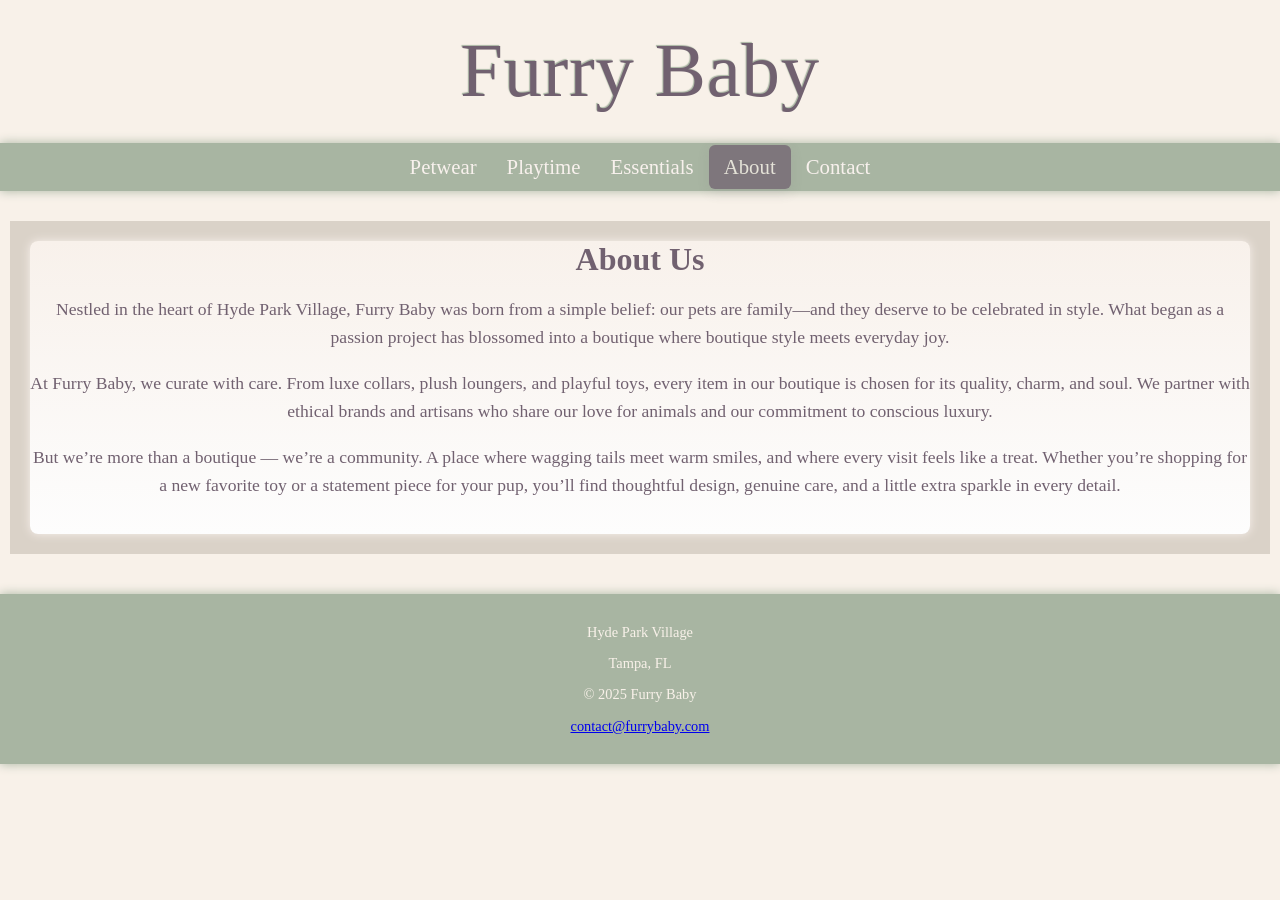
==== commit 9fadaea6: "Update stylesheet link path in about.html" ====
--- a/about.html
+++ b/about.html
@@ -4,7 +4,7 @@
     <meta charset="UTF-8">
     <meta name="viewport" content="width=device-width, initial-scale=1.0">
     <title>Furry Baby :: About</title>
-    <link rel="stylesheet" href="style.css">
+    <link rel="stylesheet" href="css/style.css">
 </head>
 <body>
     <header>
--- a/css/style.css
+++ b/css/style.css
@@ -0,0 +1,743 @@
+body {
+    margin: 0;
+    font-family: "Playfair Display", "Cormorant Garamond", Georgia, serif;
+    background-color: #f8f1e9;
+    background-size: cover;
+    background-repeat: no-repeat;
+    background-position: center;
+    min-height: 100vh; /* Ensure body covers full viewport height */
+}
+/* Header Styles */
+
+header { 
+    display: flex; /* Use flexbox for layout */
+    justify-content: center; /* Center the header content */
+}
+
+.velvet-header { 
+    font-family: "Playfair Display", "Cormorant Garamond", Georgia, serif;
+    font-size: clamp(2.8rem, 6vw, 4.8rem); /* Larger, responsive header size */
+    font-weight: 450; /* Bold font weight */
+    color: #716170; 
+    text-align: center;
+    display: inline-block; /* Center the header text */
+    line-height: 1.1;
+    text-shadow:
+    -1px -1px 1px #a8b5a2, /* highlight */
+    1px 1px 1px #f8f1e9; /* Subtle shadow */
+
+
+}
+
+header h1 a {
+    padding: 0.5rem 0;
+    text-align: center;
+    font-size: clamp(2.2rem, 4vw, 3rem); /* Larger font size */
+    text-decoration: none;
+    background-size: cover;
+    letter-spacing: 0.01em;
+    
+}
+
+/* Navigation Styles */
+nav {
+    background-color: #a8b5a2;
+    box-shadow: 0 0 10px #a8b5a2; /* Slightly stronger shadow */
+}
+
+.space-around {
+  display: flex;
+  flex-wrap: nowrap; 
+  justify-content: space-around;
+}
+
+nav ul li {
+    display: inline-block; /* Use inline-block for better spacing control */
+    padding: .1rem 0; /* More padding for better spacing */
+    justify-content: center;
+}
+
+nav ul {
+    list-style: none;
+    padding: 0;
+    display: flex; 
+    justify-content: center; 
+    margin: 0;
+}
+
+nav ul li a {
+    color: #f8f1ed;
+    font-size: 1.3em; /* Slightly larger font size */
+    text-decoration: none;
+    padding: 10px 15px;
+    display: block;
+    transition: background-color 0.3s ease;
+    text-align: center;   
+}
+
+nav ul li a:hover { 
+    color: #716170;
+    transform: scale(1.08); /* Slightly enlarge on hover */
+    border-radius: 6px;         /* Rounded corners for the box */
+    transition: background-color 0.3s, color 0.3s, border 0.3s;
+}
+ 
+nav ul li a.active { 
+    background-color: #716170;
+    opacity: 75%;
+    color: #f8f1e9;
+    border-radius: 6px;
+    box-shadow: 0 4px 12px rgba(113, 97, 112, 0.15);
+}
+
+
+/* Main Content Area */
+main {
+    padding: 20px;
+    max-width: none; /* Adjusted max width */
+    margin: 30px 10px; /* More margin top/bottom */
+    background-color: #dad2c8; /* Light background for contrast */
+}
+
+section {
+    margin-bottom: 30px; /* More space between sections */
+    padding-bottom: 25px; /* More padding at the bottom of each section */
+    border-bottom: 1px solid #f8f1ed; /* Lighter border for section separation */
+    background: linear-gradient(to bottom, #f8f1eb, #fdfdfd); /* Subtle gradient for depth */
+    border-radius: 8px;
+    box-shadow: 0 0 10px #f8f1ed; /* Slightly stronger shadow */
+}
+
+section:last-child {
+    border-bottom: none;
+    margin-bottom: 0; /* No margin below the last section */
+}
+
+
+main h2 {
+    color: #716170; 
+    margin-top: 0;
+    margin-bottom: 15px;
+    justify-content: center;
+    font-weight: bold;
+}
+
+main p {
+    margin-bottom: 10px; /* Space between paragraphs */
+    font-size: 1.1em; /* Slightly larger font size for readability */
+    line-height: 1.6; /* Improved line spacing for readability */
+    color: #716170; /* Darker text color for better contrast */
+}
+
+main ul {
+    margin-left: 20px;
+}
+
+/* Spacing for Section Tags */
+
+.section-header  {
+    display: flex;
+    flex-direction: column;      /* Stack children vertically */
+    justify-content: center;     /* Center vertically */
+    align-items: center;         /* Center horizontally */
+    min-height: 75px; 
+    text-align: center;
+
+}
+
+.section-header h2 {
+    font-size: 2.0rem;
+    font-weight: 700;
+}
+
+.section-body {
+    padding: 10px;
+}
+
+section img {
+    margin: 10px 0; /* Space around images */
+    max-width: 100%; /* Ensure images are responsive */
+    height: auto;
+}
+
+.alternative-section {
+    display: flex;  
+    justify-content: center; 
+
+}
+
+.alternative-section-header {
+    padding: 40px;
+    display: flex;
+    justify-content: center;
+    margin-top: 20px;
+}
+
+.alternative-section-body {
+    padding: 40px;
+    margin-bottom: 40px;
+}
+
+.homepage-header-image {
+    max-width: min(400px, calc(100% - 20px));
+    height: auto;
+    margin: 10px;
+    border-radius: 15px;
+    box-shadow: 0 0 10px rgba(0, 0, 0, 0.1); /* Subtle shadow for depth */
+    transition: transform 0.3s ease; /* Smooth scaling effect */
+    /* Fallback for browsers not supporting mask */
+    display: block;
+    /* Mask for modern browsers */
+    -webkit-mask-image: radial-gradient(circle at center, black 25%, transparent 90%);
+    mask-image: radial-gradient(circle at center, black 25%, transparent 90%);
+    -webkit-mask-repeat: no-repeat;
+    mask-repeat: no-repeat;
+    -webkit-mask-size: cover;
+    mask-size: cover;
+}
+
+/* FOOTER */
+footer {
+    text-align: center;
+    background-color: #a8b5a2; /* Match nav bar background */
+    color: #f8f1e9;
+    margin-top: 40px; /* More space above footer */
+    box-shadow: 0 0 10px #a8b5a2; /* Slightly stronger shadow */
+    padding: 15px 0; /* More padding */
+    font-size: 0.9em; /* Slightly larger font size */
+}
+
+/* PETWEAR */
+
+.clothes-list h2 {
+    display: flex;
+    flex: 0 0 100%;
+    justify-content: center;
+    align-items: center;
+    min-height: 100px;
+    margin: 0;
+    text-align: center;
+}
+
+.clothes-list { 
+    color: #716170;
+    display: flex;
+    flex-wrap: wrap;
+    gap: 24px;
+    justify-content: center;
+    align-items: flex-start;
+}
+
+.clothes-item {
+    display: flex;
+    flex-direction: column;
+    align-items: center;
+    flex: 0 1 140px;
+    width: 140px;
+    max-width: calc(50% - 12px);
+}
+
+.clothes-desc {
+    text-align: center;
+    color: #716170;
+    margin-top: 4px;
+}
+
+.clothes-item img {
+    max-width: 100%;
+    width: 120px;
+    height: auto;
+    object-fit: contain;
+    border-radius: 8px;
+    display: block;
+}
+
+@media screen and (max-width: 540px) {
+    th {
+        font-size: 11px;
+    }
+    td {
+        font-size: 11px;
+    }
+}
+    
+.table-responsive {
+    width: 100%;
+    overflow-x: auto;
+}
+
+/* Size Chart */
+.sizing-chart table {
+    width: 75%;
+    border-collapse: collapse;
+    background: #fff;
+    margin: 24px auto;
+    font-size: 1em;
+    border-radius: 8px;
+    overflow: hidden;
+    box-shadow: 0 2px 8px #a8b5a2;
+}
+
+@media screen and (max-width: 800px) {
+    .sizing-chart table {
+        width: 100%;
+        font-size: 0.95em;
+    }
+}
+
+.sizing-chart th, .sizing-chart td {
+    border: 1px solid #dad2c8;
+    padding: 12px 10px;
+    text-align: left;
+}
+
+.sizing-chart th {
+    background: #f8f1ed;
+    color: #716170;
+    font-weight: bold;
+}
+
+.sizing-chart tr:nth-child(even) {
+    background: #f8f1eb;
+}
+
+/* TOYS */
+.toy-list h2 {
+    display: flex;
+    flex: 0 0 100%;
+    justify-content: center;
+    align-items: center;
+    min-height: 100px;
+    margin: 0;
+    text-align: center;
+}
+
+.toy-list { 
+    color: #716170;
+    display: flex;
+    flex-wrap: wrap;
+    gap: 24px;
+    justify-content: center;
+    align-items: flex-start;
+}
+
+.toy-item {
+    display: flex;
+    flex-direction: column;
+    align-items: center;
+    flex: 0 1 140px;
+    width: 140px;
+    max-width: calc(50% - 12px);
+}
+
+.toy-desc {
+    text-align: center;
+    color: #716170;
+    font-weight: bold;
+    margin-top: 4px;
+}
+
+.toy-item img {
+    max-width: 100%;
+    width: 120px;
+    height: auto;
+    object-fit: contain;
+    border-radius: 8px;
+    display: block;
+}
+
+
+/* ESSENTIALS */
+.essentials-list h2 {
+    display: flex;
+    flex: 0 0 100%;
+    justify-content: center;
+    align-items: center;
+    min-height: 100px;
+    margin: 0;
+    text-align: center;
+}
+
+.essentials-list { 
+    color: #716170;
+    display: flex;
+    flex-wrap: wrap;
+    gap: 24px;
+    justify-content: center;
+    align-items: flex-start;
+}
+
+.essentials-item {
+    display: flex;
+    flex-direction: column;
+    align-items: center;
+    flex: 0 1 140px;
+    width: 140px;
+    max-width: calc(50% - 12px);
+}
+
+.essentials-item img {
+    max-width: 100%;
+    width: 120px;
+    height: auto;
+    object-fit: contain;
+    border-radius: 8px;
+    display: block;
+}
+
+.essentials-desc {
+    text-align: center;
+    color: #716170;
+    margin-top: 4px;
+}
+
+/* ABOUT */
+
+
+/* CONTACT FORM */
+.spacer-element {
+    padding-top: 40px;
+}
+
+.contact {
+    max-width: 500px;
+    margin: 0 auto;
+    background: #f8f1ed;
+    border-radius: 12px;
+    box-shadow: 0 0 12px #a8b5a2;
+    padding: 32px 24px;
+}
+
+.contact-form {
+    margin-bottom: 18px;
+    display: flex;
+    flex-direction: column;
+}
+
+.contact-form label {
+    color: #716170;
+    font-size: 1.1em;
+    margin-bottom: 6px;
+    font-weight: 500;
+}
+
+.contact-form input[type="text"],
+.contact-form input[type="email"],
+.contact-form textarea {
+    padding: 10px 12px;
+    border: 1px solid #a8b5a2;
+    border-radius: 6px;
+    background: #fff;
+    font-size: 1em;
+    color: #716170;
+    margin-bottom: 4px;
+    transition: border-color 0.2s;
+}
+
+.contact-form input[type="text"]:focus,
+.contact-form input[type="email"]:focus,
+.contact-form textarea:focus {
+    border-color: #716170;
+    outline: none;
+}
+
+.contact-form input[type="checkbox"] {
+    accent-color: #a8b5a2;
+    margin-right: 8px;
+}
+
+.contact-form button[type="submit"] {
+    background: #a8b5a2;
+    color: #fff;
+    border: none;
+    border-radius: 6px;
+    padding: 12px 0;
+    font-size: 1.1em;
+    font-weight: bold;
+    cursor: pointer;
+    box-shadow: 0 2px 8px rgba(113, 97, 112, 0.08);
+    transition: background 0.2s, color 0.2s;
+}
+
+.contact-form button[type="submit"]:hover {
+    background: #716170;
+    color: #f8f1ed;
+}
+
+/* Responsive Help */
+@media screen and (max-width: 800px) {
+  main {
+    padding: 10px;
+    margin: 10px 0;
+  }
+  .bed-list, .collar-list, .toy-list, .clothes-list, .essentials-list {
+    gap: 12px;
+  }
+  .bed-item, .collar-item {
+    width: 45vw;
+    max-width: 180px;
+  }
+  .bed-item img, .collar-item img {
+    width: 90px;
+    height: 90px;
+  }
+  nav ul li a {
+    font-size: 1em;
+    padding: 8px 6px;
+  }
+}
+
+@media screen and (max-width: 500px) {
+  .velvet-header {
+    font-size: 2.5em;
+  }
+  .bed-item, .collar-item {
+    width: 90vw;
+    max-width: 98vw;
+  }
+  .bed-item img, .collar-item img {
+    width: 60px;
+    height: 60px;
+  }
+  .contact {
+    padding: 12px 4px;
+  }
+}
+
+
+/* Featured Product Section */
+/*  */
+/*  */
+/*  */
+/*  */
+/* Featured Product Section */
+
+        .featured-section {
+            max-width: 1200px;
+            margin: 0 auto;
+            padding: 10px 1rem;
+        }
+
+        .featured-section-header {
+            text-align: center;
+            margin-bottom: 3rem;
+            animation: fadeInUp 0.8s ease-out;
+        }
+
+        .section-title {
+            font-size: 2.0rem;
+            font-weight: 700;
+            color: #716170;
+            margin-bottom: 1rem;
+            position: relative;
+            padding: 20px;
+        }
+
+        .section-title::after {
+            content: '';
+            position: absolute;
+            bottom: -0.5rem;
+            left: 50%;
+            transform: translateX(-50%);
+            width: 80px;
+            height: 3px;
+            background: linear-gradient(90deg, #a8b5a2, #716170);
+            border-radius: 2px;
+        }
+
+        .section-subtitle {
+            font-size: 1.1rem;
+            color: #716170;
+            opacity: 0.8;
+            max-width: 600px;
+            margin: 0 auto;
+            line-height: 1.6;
+        }
+
+        .products-grid {
+            display: grid;
+            grid-template-columns: repeat(auto-fit, minmax(450px, 1fr));
+            gap: 2rem;
+            margin-top: 2rem;
+        }
+
+        .product-card {
+            background: rgba(248, 241, 233, 0.25);
+            backdrop-filter: blur(20px);
+            border: 1px solid rgba(168, 181, 162, 0.2);
+            border-radius: 24px;
+            padding: 2rem;
+            transition: all 0.4s cubic-bezier(0.4, 0, 0.2, 1);
+            position: relative;
+            overflow: hidden;
+            animation: fadeInUp 0.8s ease-out;
+        }
+
+        .product-card:nth-child(2) {
+            animation-delay: 0.2s;
+        }
+
+        .product-card::before {
+            content: '';
+            position: absolute;
+            top: 0;
+            left: 0;
+            right: 0;
+            height: 1px;
+            background: linear-gradient(90deg, transparent, rgba(168, 181, 162, 0.3), transparent);
+        }
+
+        .product-card:hover {
+            transform: translateY(-8px);
+            background: rgba(248, 241, 233, 0.35);
+            border-color: rgba(168, 181, 162, 0.4);
+            box-shadow: 0 20px 40px rgba(113, 97, 112, 0.15);
+        }
+
+        .product-image {
+            width: 100%;
+            height: 280px;
+            background: linear-gradient(135deg, #a8b5a2 0%, #716170 100%);
+            border-radius: 16px;
+            margin-bottom: 1.5rem;
+            position: relative;
+            overflow: hidden;
+            display: flex;
+            align-items: center;
+            justify-content: center;
+            transition: transform 0.4s ease;
+        }
+
+        .product-card:hover .product-image {
+            transform: scale(1.02);
+        }
+
+        .product-image::before {
+            content: '';
+            position: absolute;
+            inset: 0;
+            background: rgba(248, 241, 233, 0.1);
+            backdrop-filter: blur(10px);
+        }
+
+        .product-image-placeholder {
+            width: 120px;
+            height: 120px;
+            background: rgba(248, 241, 233, 0.3);
+            border-radius: 50%;
+            display: flex;
+            align-items: center;
+            justify-content: center;
+            font-size: 3rem;
+            color: #f8f1e9;
+            position: relative;
+            z-index: 1;
+        }
+
+        .product-info {
+            text-align: center;
+        }
+
+        .product-title {
+            font-size: 1.5rem;
+            font-weight: 600;
+            color: #716170;
+            margin-bottom: 0.5rem;
+            transition: color 0.3s ease;
+        }
+
+        .product-card:hover .product-title {
+            color: #a8b5a2;
+        }
+
+        .product-price {
+            font-size: 1.25rem;
+            font-weight: 700;
+            color: #a8b5a2;
+            margin-bottom: 1rem;
+        }
+
+        .product-description {
+            color: #716170;
+            opacity: 0.8;
+            line-height: 1.6;
+            margin-bottom: 1.5rem;
+            font-size: 0.95rem;
+        }
+
+        .product-button {
+            display: inline-block;
+            background: linear-gradient(135deg, #a8b5a2 0%, #716170 100%);
+            color: #f8f1e9;
+            border: none;
+            padding: 0.8rem 2rem;
+            border-radius: 50px;
+            font-weight: 600;
+            cursor: pointer;
+            transition: all 0.3s ease;
+            position: relative;
+            overflow: hidden;
+        }
+
+        .product-button::before {
+            content: '';
+            position: absolute;
+            inset: 0;
+            background: linear-gradient(135deg, #716170 0%, #a8b5a2 100%);
+            opacity: 0;
+            transition: opacity 0.3s ease;
+        }
+
+        .product-button:hover::before {
+            opacity: 1;
+        }
+
+        .product-button:hover {
+            transform: translateY(-2px);
+            box-shadow: 0 8px 20px rgba(113, 97, 112, 0.3);
+        }
+
+        .product-button span {
+            position: relative;
+            z-index: 1;
+        }
+
+        .featured-button-link {
+            text-decoration: none;
+            color: white;
+        }
+
+        @media (max-width: 768px) {
+            .products-grid {
+                grid-template-columns: 1fr;
+                gap: 1.5rem;
+            }
+            
+            .product-card {
+                padding: 1.5rem;
+            }
+            
+            .product-image {
+                height: 240px;
+            }
+            
+            .section-header {
+                margin-bottom: 2rem;
+            }
+        }
+
+        @media (max-width: 480px) {
+            .products-grid {
+                grid-template-columns: 1fr;
+            }
+            
+            .product-card {
+                padding: 1rem;
+            }
+            
+            .product-image {
+                height: 200px;
+            }
+        }
+
+/* End of Featured Product Section */
